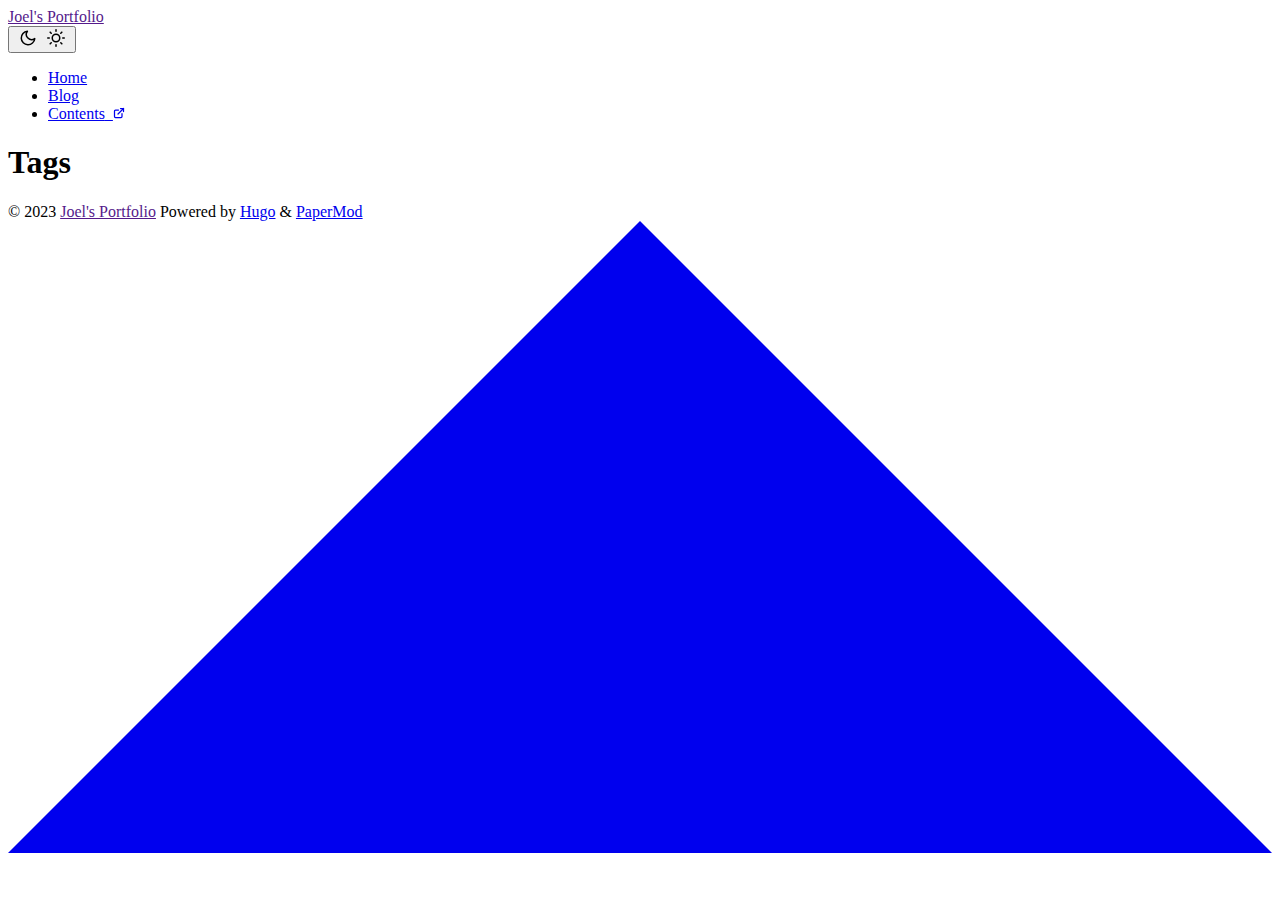
==== public/tags/index.html @ e22f5a4d "Auto generated from 693567d7c44cbe9bb7fba78f02ced38b6225f2a7" ====
<!DOCTYPE html>
<html lang="en" dir="auto">

<head><meta charset="utf-8">
<meta http-equiv="X-UA-Compatible" content="IE=edge">
<meta name="viewport" content="width=device-width, initial-scale=1, shrink-to-fit=no">
<meta name="robots" content="index, follow">
<title>Tags | Joel&#39;s Portfolio</title>
<meta name="keywords" content="">
<meta name="description" content="">
<meta name="author" content="">
<link rel="canonical" href="/tags/">
<link crossorigin="anonymous" href="/assets/css/stylesheet.8f9845b3ee71536dae1f01a8d265602670a5e551726d15144e1b6c82a3ea6795.css" integrity="sha256-j5hFs&#43;5xU22uHwGo0mVgJnCl5VFybRUUThtsgqPqZ5U=" rel="preload stylesheet" as="style">
<link rel="icon" href="favicon.ico">
<link rel="icon" type="image/png" sizes="16x16" href="favicon-16x16.png">
<link rel="icon" type="image/png" sizes="32x32" href="favicon-32x32.png">
<link rel="apple-touch-icon" href="apple-touch-icon.png">
<link rel="mask-icon" href="safari-pinned-tab.svg">
<meta name="theme-color" content="#2e2e33">
<meta name="msapplication-TileColor" content="#2e2e33">
<link rel="alternate" type="application/rss+xml" href="/tags/index.xml">
<noscript>
    <style>
        #theme-toggle,
        .top-link {
            display: none;
        }

    </style>
    <style>
        @media (prefers-color-scheme: dark) {
            :root {
                --theme: rgb(29, 30, 32);
                --entry: rgb(46, 46, 51);
                --primary: rgb(218, 218, 219);
                --secondary: rgb(155, 156, 157);
                --tertiary: rgb(65, 66, 68);
                --content: rgb(196, 196, 197);
                --hljs-bg: rgb(46, 46, 51);
                --code-bg: rgb(55, 56, 62);
                --border: rgb(51, 51, 51);
            }

            .list {
                background: var(--theme);
            }

            .list:not(.dark)::-webkit-scrollbar-track {
                background: 0 0;
            }

            .list:not(.dark)::-webkit-scrollbar-thumb {
                border-color: var(--theme);
            }
        }

    </style>
</noscript><meta property="og:title" content="Tags" />
<meta property="og:description" content="" />
<meta property="og:type" content="website" />
<meta property="og:url" content="/tags/" />

<meta name="twitter:card" content="summary"/>
<meta name="twitter:title" content="Tags"/>
<meta name="twitter:description" content=""/>

    <link rel="stylesheet" href="https://cdnjs.cloudflare.com/ajax/libs/font-awesome/6.2.1/css/all.min.css" integrity="sha512-MV7K8+y+gLIBoVD59lQIYicR65iaqukzvf/nwasF0nqhPay5w/9lJmVM2hMDcnK1OnMGCdVK+iQrJ7lzPJQd1w==" crossorigin="anonymous" referrerpolicy="no-referrer" />
</head>

<body class="list" id="top">
<script>
    if (localStorage.getItem("pref-theme") === "dark") {
        document.body.classList.add('dark');
    } else if (localStorage.getItem("pref-theme") === "light") {
        document.body.classList.remove('dark')
    } else if (window.matchMedia('(prefers-color-scheme: dark)').matches) {
        document.body.classList.add('dark');
    }

</script>

<header class="header">
    <nav class="nav">
        <div class="logo">
            <a href="" accesskey="h" title="Joel&#39;s Portfolio (Alt + H)">Joel&#39;s Portfolio</a>
            <div class="logo-switches">
                <button id="theme-toggle" accesskey="t" title="(Alt + T)">
                    <svg id="moon" xmlns="http://www.w3.org/2000/svg" width="24" height="18" viewBox="0 0 24 24"
                        fill="none" stroke="currentColor" stroke-width="2" stroke-linecap="round"
                        stroke-linejoin="round">
                        <path d="M21 12.79A9 9 0 1 1 11.21 3 7 7 0 0 0 21 12.79z"></path>
                    </svg>
                    <svg id="sun" xmlns="http://www.w3.org/2000/svg" width="24" height="18" viewBox="0 0 24 24"
                        fill="none" stroke="currentColor" stroke-width="2" stroke-linecap="round"
                        stroke-linejoin="round">
                        <circle cx="12" cy="12" r="5"></circle>
                        <line x1="12" y1="1" x2="12" y2="3"></line>
                        <line x1="12" y1="21" x2="12" y2="23"></line>
                        <line x1="4.22" y1="4.22" x2="5.64" y2="5.64"></line>
                        <line x1="18.36" y1="18.36" x2="19.78" y2="19.78"></line>
                        <line x1="1" y1="12" x2="3" y2="12"></line>
                        <line x1="21" y1="12" x2="23" y2="12"></line>
                        <line x1="4.22" y1="19.78" x2="5.64" y2="18.36"></line>
                        <line x1="18.36" y1="5.64" x2="19.78" y2="4.22"></line>
                    </svg>
                </button>
            </div>
        </div>
        <ul id="menu">
            <li>
                <a href="/" title="Home">
                    <span>Home</span>
                </a>
            </li>
            <li>
                <a href="/posts/" title="Blog">
                    <span>Blog</span>
                </a>
            </li>
            <li>
                <a href="https://joelolawanle.com/contents" title="Contents">
                    <span>Contents</span>&nbsp;
                    <svg fill="none" shape-rendering="geometricPrecision" stroke="currentColor" stroke-linecap="round"
                        stroke-linejoin="round" stroke-width="2.5" viewBox="0 0 24 24" height="12" width="12">
                        <path d="M18 13v6a2 2 0 01-2 2H5a2 2 0 01-2-2V8a2 2 0 012-2h6"></path>
                        <path d="M15 3h6v6"></path>
                        <path d="M10 14L21 3"></path>
                    </svg>
                </a>
            </li>
        </ul>
    </nav>
</header>
<main class="main">
<header class="page-header">
    <h1>Tags</h1>
</header>

<ul class="terms-tags">
</ul>
    </main>
    
<footer class="footer">
    <span>&copy; 2023 <a href="">Joel&#39;s Portfolio</a></span>
    <span>
        Powered by
        <a href="https://gohugo.io/" rel="noopener noreferrer" target="_blank">Hugo</a> &
        <a href="https://github.com/adityatelange/hugo-PaperMod/" rel="noopener" target="_blank">PaperMod</a>
    </span>
</footer>
<a href="#top" aria-label="go to top" title="Go to Top (Alt + G)" class="top-link" id="top-link" accesskey="g">
    <svg xmlns="http://www.w3.org/2000/svg" viewBox="0 0 12 6" fill="currentColor">
        <path d="M12 6H0l6-6z" />
    </svg>
</a>

<script>
    let menu = document.getElementById('menu')
    if (menu) {
        menu.scrollLeft = localStorage.getItem("menu-scroll-position");
        menu.onscroll = function () {
            localStorage.setItem("menu-scroll-position", menu.scrollLeft);
        }
    }

    document.querySelectorAll('a[href^="#"]').forEach(anchor => {
        anchor.addEventListener("click", function (e) {
            e.preventDefault();
            var id = this.getAttribute("href").substr(1);
            if (!window.matchMedia('(prefers-reduced-motion: reduce)').matches) {
                document.querySelector(`[id='${decodeURIComponent(id)}']`).scrollIntoView({
                    behavior: "smooth"
                });
            } else {
                document.querySelector(`[id='${decodeURIComponent(id)}']`).scrollIntoView();
            }
            if (id === "top") {
                history.replaceState(null, null, " ");
            } else {
                history.pushState(null, null, `#${id}`);
            }
        });
    });

</script>
<script>
    var mybutton = document.getElementById("top-link");
    window.onscroll = function () {
        if (document.body.scrollTop > 800 || document.documentElement.scrollTop > 800) {
            mybutton.style.visibility = "visible";
            mybutton.style.opacity = "1";
        } else {
            mybutton.style.visibility = "hidden";
            mybutton.style.opacity = "0";
        }
    };

</script>
<script>
    document.getElementById("theme-toggle").addEventListener("click", () => {
        if (document.body.className.includes("dark")) {
            document.body.classList.remove('dark');
            localStorage.setItem("pref-theme", 'light');
        } else {
            document.body.classList.add('dark');
            localStorage.setItem("pref-theme", 'dark');
        }
    })

</script>
</body>

</html>
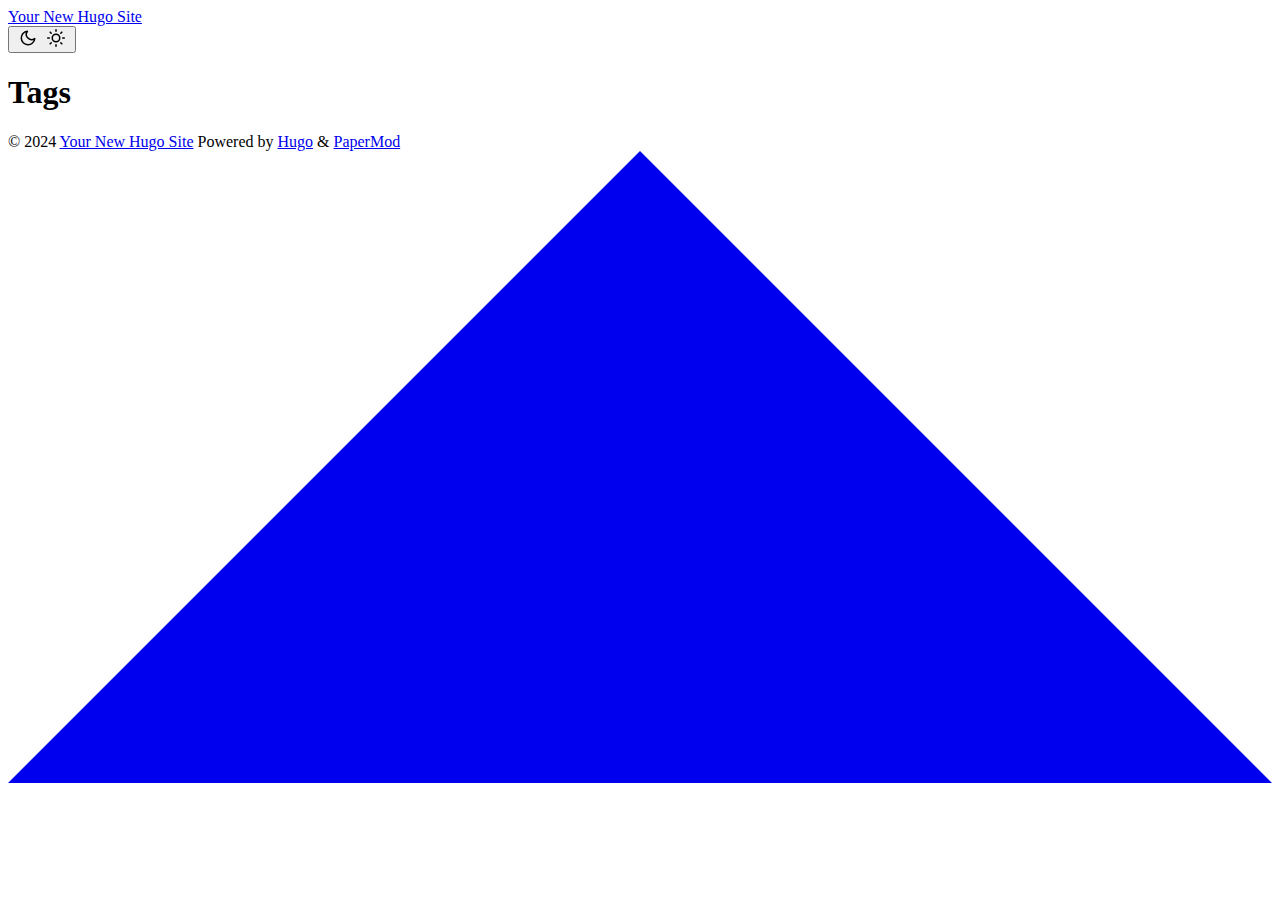
==== commit aab64633: "Auto generated from f91d2bb3088c1cd72ffe70bc1e2272dd9094d3b3" ====
--- a/public/tags/index.html
+++ b/public/tags/index.html
@@ -5,17 +5,17 @@
 <meta http-equiv="X-UA-Compatible" content="IE=edge">
 <meta name="viewport" content="width=device-width, initial-scale=1, shrink-to-fit=no">
 <meta name="robots" content="index, follow">
-<title>Tags | Joel&#39;s Portfolio</title>
+<title>Tags | Your New Hugo Site</title>
 <meta name="keywords" content="">
 <meta name="description" content="">
 <meta name="author" content="">
 <link rel="canonical" href="/tags/">
-<link crossorigin="anonymous" href="/assets/css/stylesheet.8f9845b3ee71536dae1f01a8d265602670a5e551726d15144e1b6c82a3ea6795.css" integrity="sha256-j5hFs&#43;5xU22uHwGo0mVgJnCl5VFybRUUThtsgqPqZ5U=" rel="preload stylesheet" as="style">
-<link rel="icon" href="favicon.ico">
-<link rel="icon" type="image/png" sizes="16x16" href="favicon-16x16.png">
-<link rel="icon" type="image/png" sizes="32x32" href="favicon-32x32.png">
-<link rel="apple-touch-icon" href="apple-touch-icon.png">
-<link rel="mask-icon" href="safari-pinned-tab.svg">
+<link crossorigin="anonymous" href="/assets/css/stylesheet.5cfc680b1eeaeef9efbced92d46c2a9e876b72ee14fba85846afc4cff9e6e6f8.css" integrity="sha256-XPxoCx7q7vnvvO2S1Gwqnodrcu4U&#43;6hYRq/Ez/nm5vg=" rel="preload stylesheet" as="style">
+<link rel="icon" href="/favicon.ico">
+<link rel="icon" type="image/png" sizes="16x16" href="/favicon-16x16.png">
+<link rel="icon" type="image/png" sizes="32x32" href="/favicon-32x32.png">
+<link rel="apple-touch-icon" href="/apple-touch-icon.png">
+<link rel="mask-icon" href="/safari-pinned-tab.svg">
 <meta name="theme-color" content="#2e2e33">
 <meta name="msapplication-TileColor" content="#2e2e33">
 <link rel="alternate" type="application/rss+xml" href="/tags/index.xml">
@@ -64,7 +64,6 @@
 <meta name="twitter:title" content="Tags"/>
 <meta name="twitter:description" content=""/>
 
-    <link rel="stylesheet" href="https://cdnjs.cloudflare.com/ajax/libs/font-awesome/6.2.1/css/all.min.css" integrity="sha512-MV7K8+y+gLIBoVD59lQIYicR65iaqukzvf/nwasF0nqhPay5w/9lJmVM2hMDcnK1OnMGCdVK+iQrJ7lzPJQd1w==" crossorigin="anonymous" referrerpolicy="no-referrer" />
 </head>
 
 <body class="list" id="top">
@@ -82,7 +81,7 @@
 <header class="header">
     <nav class="nav">
         <div class="logo">
-            <a href="" accesskey="h" title="Joel&#39;s Portfolio (Alt + H)">Joel&#39;s Portfolio</a>
+            <a href="/" accesskey="h" title="Your New Hugo Site (Alt + H)">Your New Hugo Site</a>
             <div class="logo-switches">
                 <button id="theme-toggle" accesskey="t" title="(Alt + T)">
                     <svg id="moon" xmlns="http://www.w3.org/2000/svg" width="24" height="18" viewBox="0 0 24 24"
@@ -107,27 +106,6 @@
             </div>
         </div>
         <ul id="menu">
-            <li>
-                <a href="/" title="Home">
-                    <span>Home</span>
-                </a>
-            </li>
-            <li>
-                <a href="/posts/" title="Blog">
-                    <span>Blog</span>
-                </a>
-            </li>
-            <li>
-                <a href="https://joelolawanle.com/contents" title="Contents">
-                    <span>Contents</span>&nbsp;
-                    <svg fill="none" shape-rendering="geometricPrecision" stroke="currentColor" stroke-linecap="round"
-                        stroke-linejoin="round" stroke-width="2.5" viewBox="0 0 24 24" height="12" width="12">
-                        <path d="M18 13v6a2 2 0 01-2 2H5a2 2 0 01-2-2V8a2 2 0 012-2h6"></path>
-                        <path d="M15 3h6v6"></path>
-                        <path d="M10 14L21 3"></path>
-                    </svg>
-                </a>
-            </li>
         </ul>
     </nav>
 </header>
@@ -141,7 +119,7 @@
     </main>
     
 <footer class="footer">
-    <span>&copy; 2023 <a href="">Joel&#39;s Portfolio</a></span>
+    <span>&copy; 2024 <a href="/">Your New Hugo Site</a></span>
     <span>
         Powered by
         <a href="https://gohugo.io/" rel="noopener noreferrer" target="_blank">Hugo</a> &
